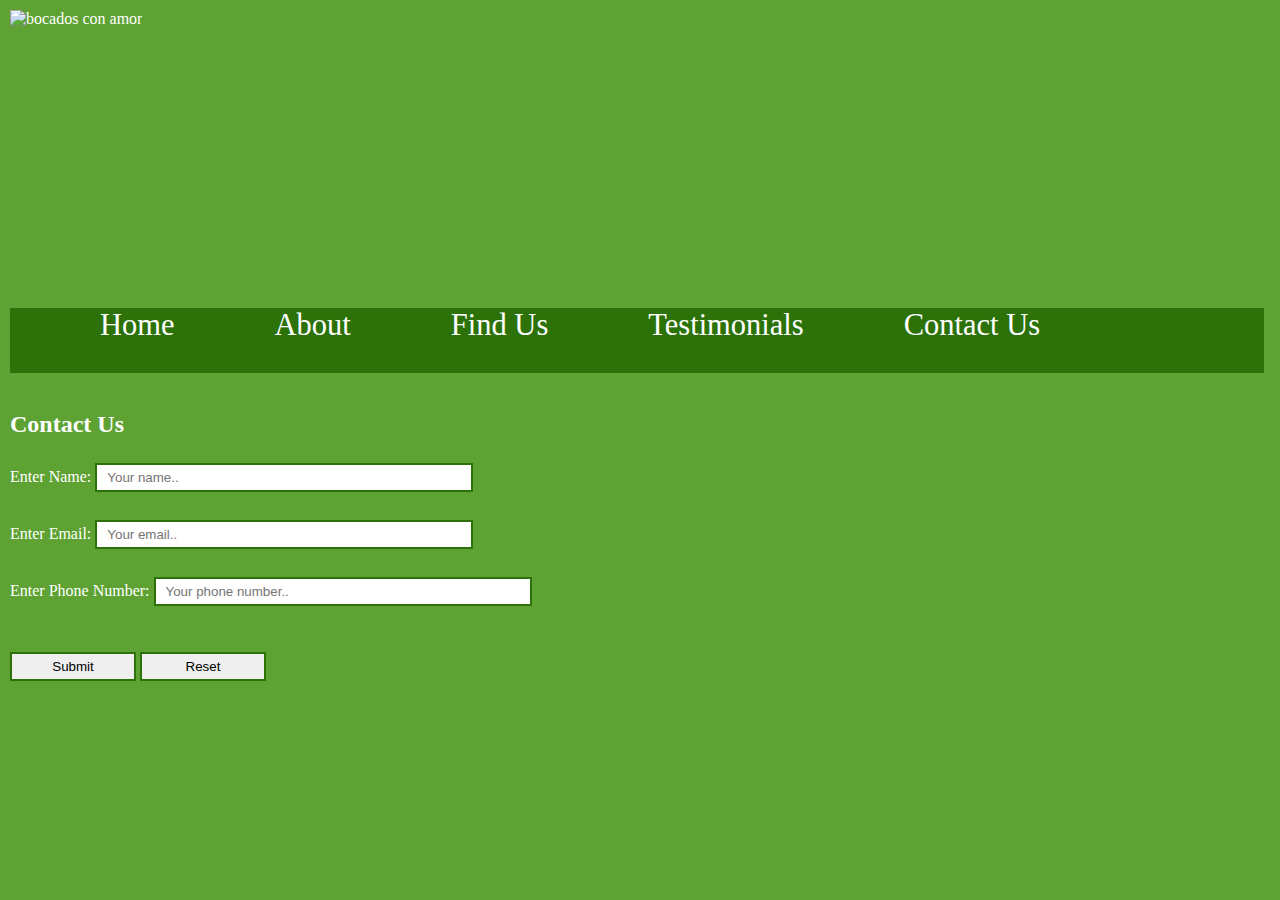
==== contactus.html @ 1c9ac292 "Add files via upload" ====
<!DOCTYPE html>
<html lang="en">
	<head>
    <meta name="Keywords" content="Sabrosas, food, latin" />
    <meta name="Description" content="Sabrosas bocados con amor" />
    <meta charset="utf-8" />
    <link rel="stylesheet" type="text/css" href="sabrosas.css" />
    <link href="sabrosas.css" rel="stylesheet" type="text/css">
	  		
      		<title>Sabrosas</title>
    </head>
<body>
    <header>
        <img src="images/sabrosas-logo.png" alt="bocados con amor">
        <div id="banner">
        </div>
        <nav>
          <ul>
        	<li><a href="index.html">Home</a></li>
        	<li><a href="#">About</a> </li>
        	<li><a href="#">Find Us</a> </li>
        	<li><a href="#">Testimonials</a></li>
        	<li><a href="contactus.html">Contact Us</a></li>
          </ul>
        </nav>
    </header>
    <br/>

<h2>Contact Us</h2>
<div>
<form method="post" action="#">
    Enter Name: <input type="text" name="Name" size="40" placeholder="Your name.."/>
      <br/>
      <br/>
      Enter Email: <input type="text" name="Email" size="40" placeholder="Your email.." />
      <br/>
      <br/>
      Enter Phone Number: <input type="text" name="Email" size="40" placeholder="Your phone number.."/>
      <br/>
      <br/>
      <br/>
      <input type="submit"/>
      <input type="reset"/>
</div>
</body>
</html>
---- sabrosas.css ----
@font-face {
    font-family: playright;
    src: url(fonts/playright.ttf);
}
h1 {
font-family: playright;
font-size: 40px;
}


body {
    margin: 10px;
    background-color: #5DA232;
    color: #ffffff;
}
nav 
{
font-family: playright;
color: #fff
}

nav2 
{
font-family: playright;
color: #fff
}


img {
    border: 0;
    width: 45%;
}
#banner{
 width: 99.5%;
 height: 250px;
 background-image: url(images/arepas-banner2.png);
 background-repeat: no-repeat;
 background-size: cover;
}
#buttons{
text-align: center;
}

button {
border: none;
background-color: #F8C700;
color: white;
font-size: 20px;
font-family: playright;
padding: 10px 10px 10px 10px;
margin: 20px

}

nav{
width: 99.5%;
height: 65px;
margin-top: 30px;
background-color: #2C7209;
}
nav2{
width: 99.5%;
height: 65px;
background-color: #2C7209;
}

nav ul li{
font-size: 30.5px;
list-style-type: none;
float: left;
}

a{
color: white;
text-decoration: none;
margin: 50px;
}

nav2 a{
color: white;
text-decoration: none;
margin: 50px;
}

a:hover{
color: #5DA232
}

input[type=text] {
  width: 30%;
  padding: 5px 10px;
  margin: 5px 0;
  box-sizing: border-box;
  border: 2px solid #2C7209;
}
input[type=reset] {
  width: 10%;
  padding: 5px 5px;
  margin: 5px 0;
  box-sizing: border-box;
  border: 2px solid #2C7209
}
input[type=submit] {
  width: 10%;
  padding: 5px 5px;
  margin: 5px 0;
  box-sizing: border-box;
  border: 2px solid #2C7209
}
---- sabrosas.css ----
@font-face {
    font-family: playright;
    src: url(fonts/playright.ttf);
}
h1 {
font-family: playright;
font-size: 40px;
}


body {
    margin: 10px;
    background-color: #5DA232;
    color: #ffffff;
}
nav 
{
font-family: playright;
color: #fff
}

nav2 
{
font-family: playright;
color: #fff
}


img {
    border: 0;
    width: 45%;
}
#banner{
 width: 99.5%;
 height: 250px;
 background-image: url(images/arepas-banner2.png);
 background-repeat: no-repeat;
 background-size: cover;
}
#buttons{
text-align: center;
}

button {
border: none;
background-color: #F8C700;
color: white;
font-size: 20px;
font-family: playright;
padding: 10px 10px 10px 10px;
margin: 20px

}

nav{
width: 99.5%;
height: 65px;
margin-top: 30px;
background-color: #2C7209;
}
nav2{
width: 99.5%;
height: 65px;
background-color: #2C7209;
}

nav ul li{
font-size: 30.5px;
list-style-type: none;
float: left;
}

a{
color: white;
text-decoration: none;
margin: 50px;
}

nav2 a{
color: white;
text-decoration: none;
margin: 50px;
}

a:hover{
color: #5DA232
}

input[type=text] {
  width: 30%;
  padding: 5px 10px;
  margin: 5px 0;
  box-sizing: border-box;
  border: 2px solid #2C7209;
}
input[type=reset] {
  width: 10%;
  padding: 5px 5px;
  margin: 5px 0;
  box-sizing: border-box;
  border: 2px solid #2C7209
}
input[type=submit] {
  width: 10%;
  padding: 5px 5px;
  margin: 5px 0;
  box-sizing: border-box;
  border: 2px solid #2C7209
}
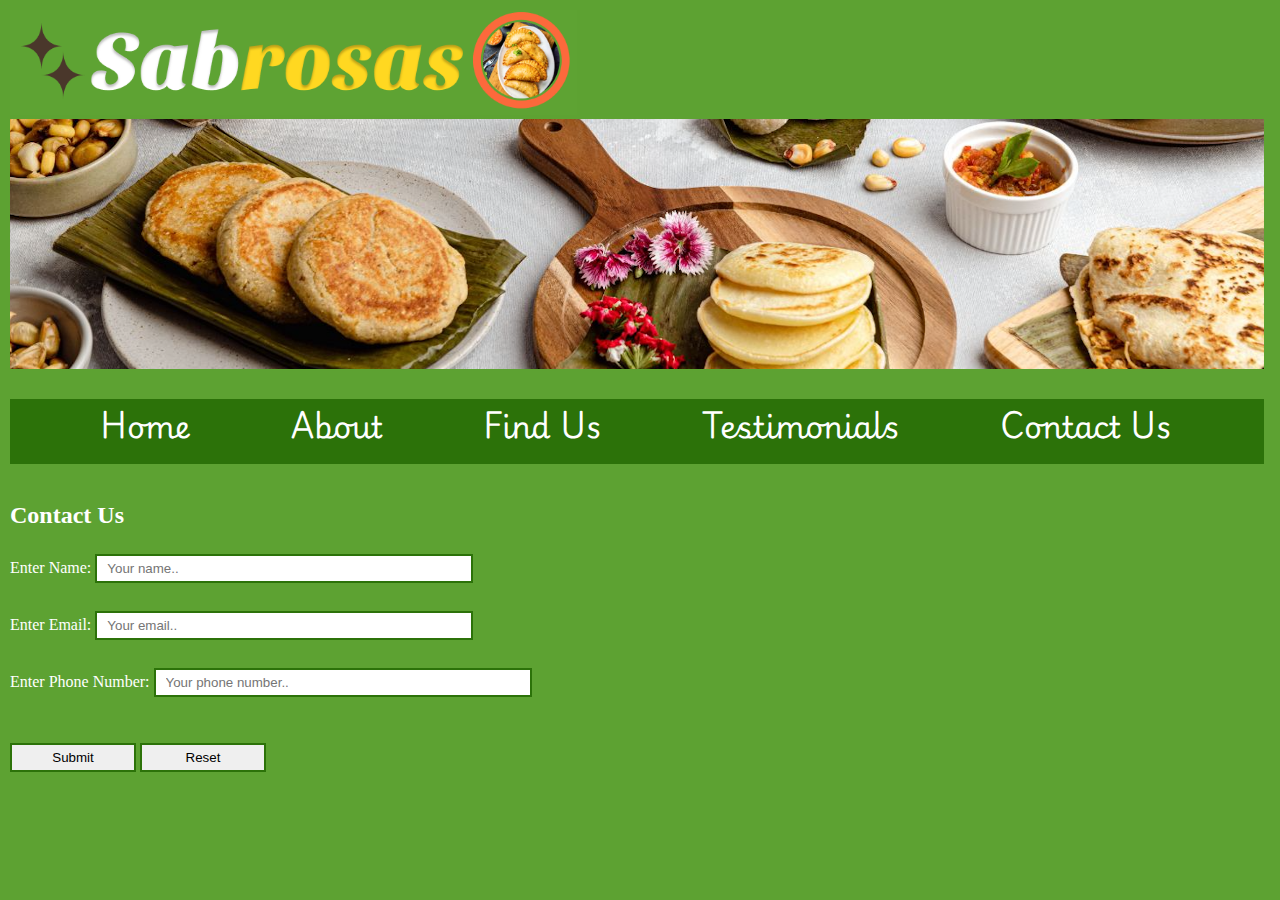
==== commit c7c27594: "Add files via upload" ====
--- a/contactus.html
+++ b/contactus.html
@@ -18,7 +18,7 @@
           <ul>
         	<li><a href="index.html">Home</a></li>
         	<li><a href="#">About</a> </li>
-        	<li><a href="#">Find Us</a> </li>
+        	<li><a href="findus.html">Find Us</a> </li>
         	<li><a href="#">Testimonials</a></li>
         	<li><a href="contactus.html">Contact Us</a></li>
           </ul>
